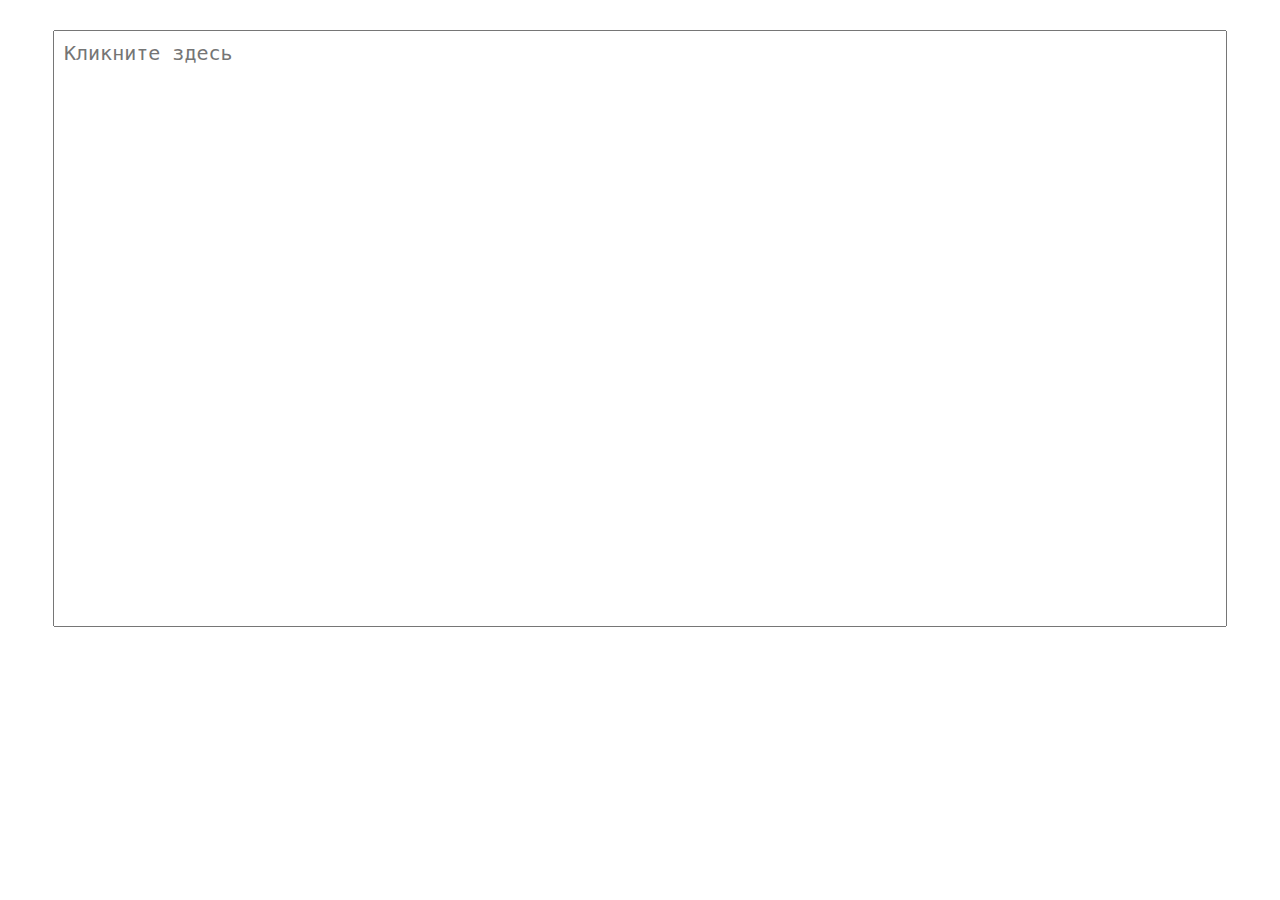
==== keyboard/index.html @ ec5b7c6b "add keyboard project" ====
<!DOCTYPE html>
<html lang="en">

<head>
    <meta charset="UTF-8">
    <meta name="viewport" content="width=device-width, initial-scale=1.0">
    <link href="https://fonts.googleapis.com/icon?family=Material+Icons" rel="stylesheet">
    <link rel="stylesheet" href="keyboard.css">
    <title>Keyboard</title>
</head>

<body>
    <div>
        <textarea class="textarea" name="input" placeholder="Кликните здесь"></textarea>
    </div>
    <script src="keyboard.js"></script>
</body>

</html>
---- keyboard/keyboard.css ----
body {
    padding: 0;
    margin: 0;
    position: relative;
}

.textarea {
    display: block;
    width: 90%;
    margin: 30px auto;
    padding: 10px;
    font-size: 20px;
    height: calc(100vh - 325px);
    resize: none;
}

.keyboard {
    background-color: rgb(49, 160, 154);
    position: fixed;
    left: 0;
    right: 0;
    bottom: 0;
    width: 100%;
    min-height: 100px;
    padding: 10px 0;
    -webkit-transition: bottom .4s;
    -o-transition: bottom .4s;
    transition: bottom .4s;
}

.keyboard-hidden {
    bottom: -100%;
}

.keyboard__keys {
    text-align: center;
}

.keyboard__key {
    height: 40px;
    width: 5%;
    max-width: 80px;
    background-color: #353535;
    border-radius: 5px;
    border: none;
    outline: none;
    color: #fff;
    cursor: pointer;
    vertical-align: top;
    position: relative;
    display: -webkit-inline-box;
    display: -ms-inline-flexbox;
    display: inline-flex;
    -webkit-box-align: center;
    -ms-flex-align: center;
    align-items: center;
    -webkit-box-pack: center;
    -ms-flex-pack: center;
    justify-content: center;
    margin: 3px;
    font-size: 1.05rem;
    -webkit-transition: .2s easy;
    -o-transition: .2s easy;
    transition: .2s easy;
}

.keyboard__keys--pressed {
    background-color: rgb(27, 230, 203);
}

.keyboard__key--wide {
    width: 7%;
    max-width: 133px;
}

.keyboard__key--extra-wide {
    width: 35%;
    max-width: 455px;
}

.keyboard__key--change-lang {
    min-width: 60px;
}

.keyboard__key-activatable::before {
    content: '';
    display: block;
    width: 10px;
    height: 10px;
    border-radius: 50%;
    position: absolute;
    right: 5px;
    top: 5px;
    background-color: rgb(90, 158, 155);
}

.keyboard__key-active::before {
    background-color: rgb(28, 243, 168);
}

.keyboard__key-dark {
    background-color: rgb(12, 39, 30);
}

@media (max-width: 750px) {
    .keyboard__key-activatable::before {
        width: 8px;
        height: 8px;
    }
}

@media (max-width: 500px) {
    .material-icons {
        font-size: 20px;
    }
    .keyboard__key-activatable::before {
        right: 50%;
        -webkit-transform: translateX(50%);
        -ms-transform: translateX(50%);
        transform: translateX(50%);
        top: 2px;
    }
}
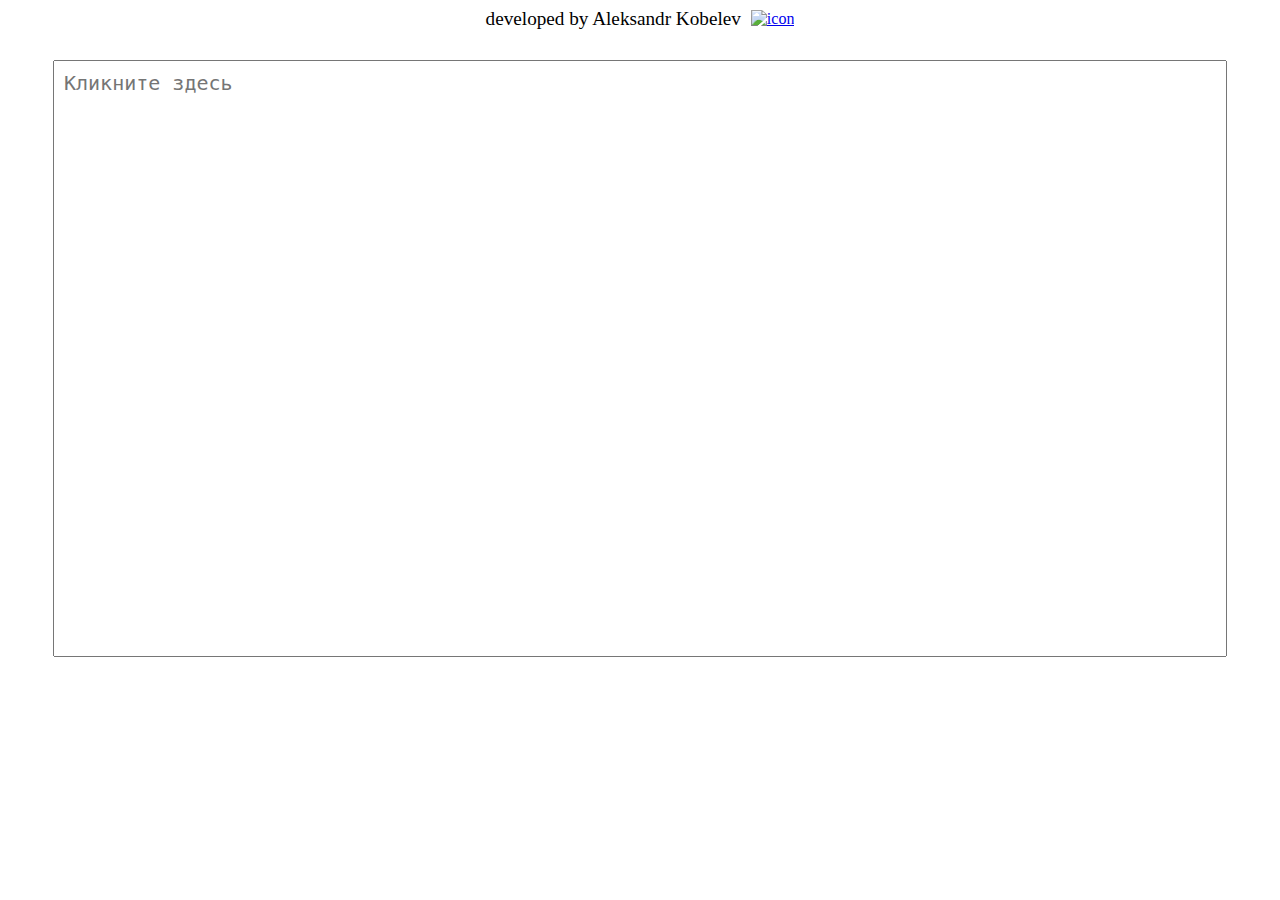
==== commit fb033f48: "add header to index.html and styles for header to style.css" ====
--- a/keyboard/index.html
+++ b/keyboard/index.html
@@ -10,6 +10,12 @@
 </head>
 
 <body>
+    <header>
+        <span class="header__text">developed by Aleksandr Kobelev</span>
+        <a href="https://vk.com/sasha_kob" target="_blank">
+            <img class="header__img" src="images/icon_vk.png" alt="icon">
+        </a>
+    </header>
     <div>
         <textarea class="textarea" name="input" placeholder="Кликните здесь"></textarea>
     </div>
--- a/keyboard/keyboard.css
+++ b/keyboard/keyboard.css
@@ -2,6 +2,32 @@
     padding: 0;
     margin: 0;
     position: relative;
+}
+
+header {
+    justify-content: center;
+    display: flex;
+    align-items: center;
+    gap: 10px;
+    padding-top: 8px;
+}
+
+.header__text {
+    font-size: 1.2rem;
+}
+
+.header__img {
+    -webkit-transition: -webkit-transform 0.5s ease;
+    transition: -webkit-transform 0.5s ease;
+    -o-transition: transform 0.5s ease;
+    transition: transform 0.5s ease;
+    transition: transform 0.5s ease, -webkit-transform 0.5s ease;
+    width: 30px;
+}
+
+.header__img:hover {
+    -webkit-transform: rotateY(180deg);
+    transform: rotateY(180deg)
 }
 
 .textarea {
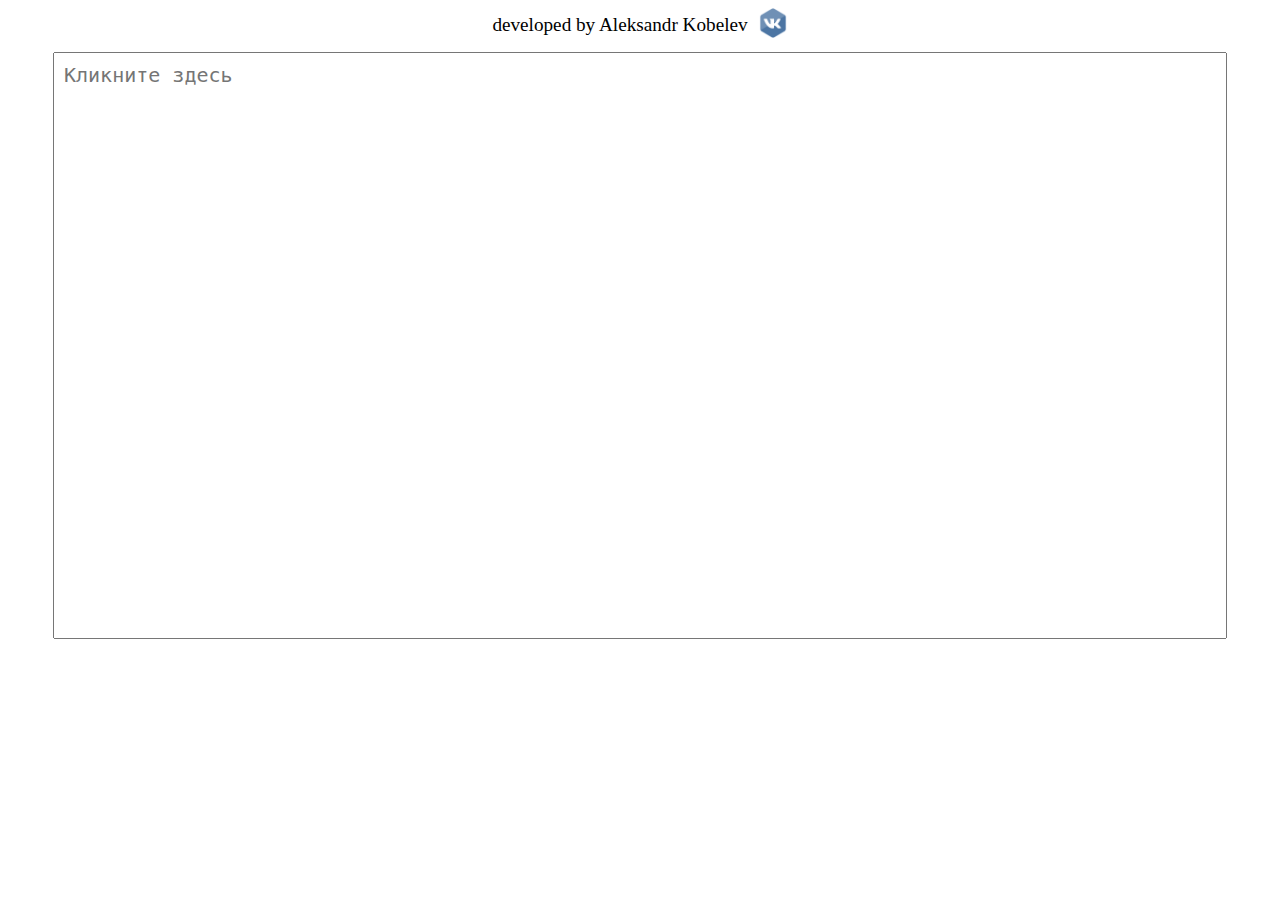
==== commit e29b48c7: "Update index.html" ====
--- a/keyboard/index.html
+++ b/keyboard/index.html
@@ -17,9 +17,9 @@
         </a>
     </header>
     <div>
-        <textarea class="textarea" name="input" placeholder="Кликните здесь"></textarea>
+        <textarea class="textarea" name="input" readonly placeholder="Кликните здесь"></textarea>
     </div>
     <script src="keyboard.js"></script>
 </body>
 
-</html>+</html>
--- a/keyboard/keyboard.css
+++ b/keyboard/keyboard.css
@@ -33,10 +33,10 @@
 .textarea {
     display: block;
     width: 90%;
-    margin: 30px auto;
+    margin: 10px auto;
     padding: 10px;
     font-size: 20px;
-    height: calc(100vh - 325px);
+    height: calc(100vh - 335px);
     resize: none;
 }
 
